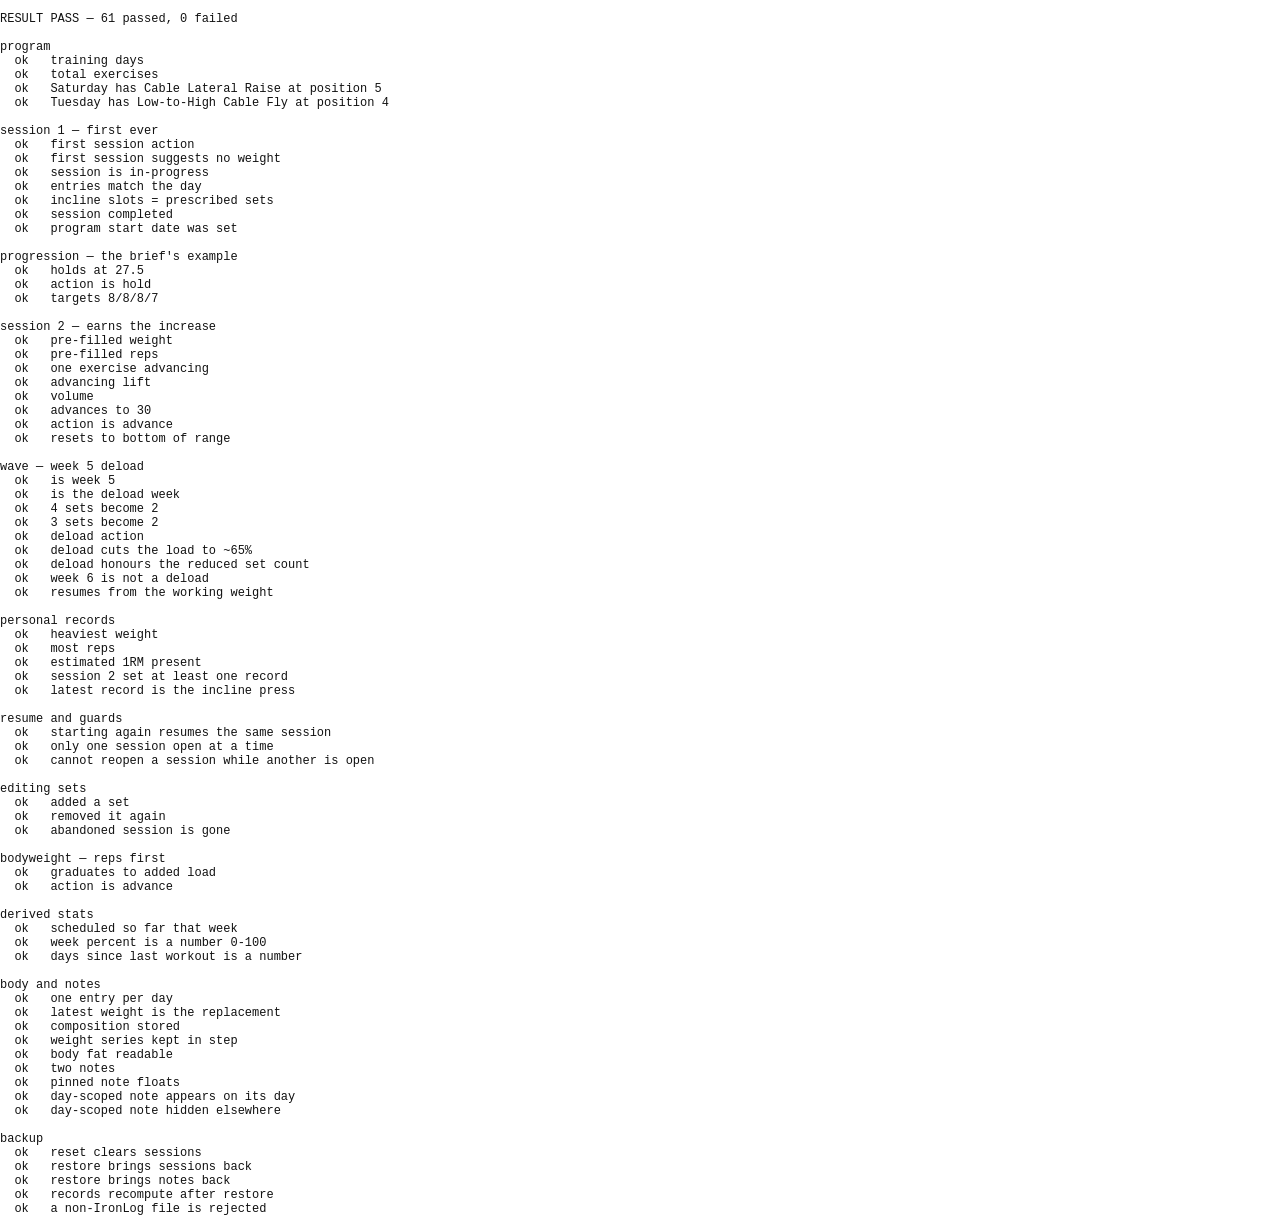
==== tools/e2e.html @ adac6ba9 "Session 2: workout engine, logging UI and progressive overload Live set logging, the rest timer, wor" ====
<!DOCTYPE html>
<!--
  tools/e2e.html — Integration test for the logging flow.

  tools/test.mjs covers the engine in isolation. This covers the part that
  isolation cannot: services talking to real Local Storage in a real browser,
  across a multi-session scenario. It drives the service layer directly rather
  than clicking, so it is deterministic and fast; the DOM itself is checked by
  preview.html and probe.html.

    chrome --headless=new --virtual-time-budget=20000 \
           --dump-dom http://127.0.0.1:PORT/tools/e2e.html

  It writes to Local Storage on this origin, so run it against a throwaway
  profile — never against a browser holding real training data.
-->
<html>
<head><meta charset="utf-8"><title>e2e</title></head>
<body style="margin:0;font:12px monospace;background:#fff;color:#111">
<pre id="out">running…</pre>

<script type="module">
  import * as db from '../js/services/db.js';
  import * as programService from '../js/services/program-service.js';
  import * as sessionService from '../js/services/session-service.js';
  import * as settingsService from '../js/services/settings-service.js';
  import * as bodyService from '../js/services/body-service.js';
  import * as notesService from '../js/services/notes-service.js';
  import * as prService from '../js/services/pr-service.js';
  import { ACTIONS } from '../js/engine/progression.js';

  const lines = [];
  let passed = 0;
  let failed = 0;

  function check(label, actual, expected) {
    const ok = JSON.stringify(actual) === JSON.stringify(expected);
    if (ok) { passed += 1; lines.push(`  ok   ${label}`); }
    else { failed += 1; lines.push(`  FAIL ${label}\n         expected ${JSON.stringify(expected)}\n         actual   ${JSON.stringify(actual)}`); }
  }

  function ok(label, condition, detail = '') {
    if (condition) { passed += 1; lines.push(`  ok   ${label}`); }
    else { failed += 1; lines.push(`  FAIL ${label} ${detail}`); }
  }

  function section(title) { lines.push('', title); }

  /** Log every set of an exercise at a given weight and rep count. */
  async function logAll(sessionId, exerciseId, weightKg, repsPerSet) {
    const session = sessionService.getSessionById(sessionId);
    const entry = session.entries.find((e) => e.exerciseId === exerciseId);
    for (let i = 0; i < entry.sets.length; i += 1) {
      await sessionService.updateSet(sessionId, exerciseId, i, {
        weightKg,
        reps: Array.isArray(repsPerSet) ? repsPerSet[i] : repsPerSet,
        completed: true,
      });
    }
  }

  try {
    localStorage.clear();
    await db.init();
    await programService.load();

    /* --- Program loaded ------------------------------------------------ */
    section('program');
    check('training days', programService.getTrainingDays().length, 5);
    check('total exercises', programService.getAllExercises().length, 37);
    ok('Saturday has Cable Lateral Raise at position 5',
      programService.getDayById('saturday-upper').exercises[4].id === 'cable-lateral-raise');
    ok('Tuesday has Low-to-High Cable Fly at position 4',
      programService.getDayById('tuesday-chest').exercises[3].id === 'low-to-high-cable-fly');

    /* --- First session: engine has no history -------------------------- */
    section('session 1 — first ever');
    // Every getRecommendation call passes an explicit date. Without one it
    // defaults to the real today, which — against a seeded June start date —
    // lands in a deload week and makes the scenario non-deterministic.
    const incline = programService.getExercise('incline-dumbbell-press');
    const plan1 = sessionService.getRecommendation(incline, '2026-06-02');
    check('first session action', plan1.action, ACTIONS.START);
    check('first session suggests no weight', plan1.weightKg, null);

    const s1 = await sessionService.startSession('tuesday-chest', '2026-06-02');
    ok('session is in-progress', s1.status === 'in-progress');
    check('entries match the day', s1.entries.length, 9);
    check('incline slots = prescribed sets', s1.entries[0].sets.length, 4);

    // 27.5 kg for 8/8/7/6 — the brief's worked example.
    await logAll(s1.id, 'incline-dumbbell-press', 27.5, [8, 8, 7, 6]);
    await sessionService.completeSession(s1.id);

    const after1 = sessionService.getSessionById(s1.id);
    check('session completed', after1.status, 'completed');
    ok('program start date was set', settingsService.getProfile().programStartDate === '2026-06-02');

    /* --- The brief's worked example ------------------------------------ */
    section('progression — the brief\'s example');
    const plan2 = sessionService.getRecommendation(incline, '2026-06-09');
    check('holds at 27.5', plan2.weightKg, 27.5);
    check('action is hold', plan2.action, ACTIONS.HOLD);
    check('targets 8/8/8/7', plan2.perSetReps, [8, 8, 8, 7]);

    /* --- Second session: top of range everywhere ---------------------- */
    section('session 2 — earns the increase');
    const s2 = await sessionService.startSession('tuesday-chest', '2026-06-09');
    check('pre-filled weight', s2.entries[0].sets[0].weightKg, 27.5);
    check('pre-filled reps', s2.entries[0].sets.map((s) => s.reps), [8, 8, 8, 7]);

    await logAll(s2.id, 'incline-dumbbell-press', 27.5, [8, 8, 8, 8]);
    await sessionService.completeSession(s2.id);

    const summary2 = sessionService.getSessionSummary(s2.id);
    check('one exercise advancing', summary2.advancing.length, 1);
    check('advancing lift', summary2.advancing[0].exerciseId, 'incline-dumbbell-press');
    // 27.5 per hand, doubled for dumbbells: 27.5 * 32 * 2
    check('volume', summary2.volumeKg, 27.5 * 32 * 2);

    const plan3 = sessionService.getRecommendation(incline, '2026-06-16');
    check('advances to 30', plan3.weightKg, 30);
    check('action is advance', plan3.action, ACTIONS.ADVANCE);
    check('resets to bottom of range', plan3.perSetReps, [6, 6, 6, 6]);

    /* --- The scheduled deload week ------------------------------------- */
    section('wave — week 5 deload');
    // Program started 2026-06-02; 2026-06-30 is 28 days later, so week 5.
    const wave5 = programService.getTrainingWeek('2026-06-30');
    check('is week 5', wave5.week, 5);
    check('is the deload week', wave5.isDeload, true);
    check('4 sets become 2', programService.deloadSets(4), 2);
    check('3 sets become 2', programService.deloadSets(3), 2);

    const planDeload = sessionService.getRecommendation(incline, '2026-06-30');
    check('deload action', planDeload.action, ACTIONS.DELOAD_WAVE);
    check('deload cuts the load to ~65%', planDeload.weightKg, 17.5);
    check('deload honours the reduced set count', planDeload.perSetReps, [6, 6]);

    // Week 6 comes off the deload and resumes from the real working weight,
    // not from the reduced deload load.
    const planAfterDeload = sessionService.getRecommendation(incline, '2026-07-07');
    check('week 6 is not a deload', programService.getTrainingWeek('2026-07-07').isDeload, false);
    check('resumes from the working weight', planAfterDeload.weightKg, 30);

    /* --- Personal records --------------------------------------------- */
    section('personal records');
    const records = prService.getRecordsFor('incline-dumbbell-press');
    check('heaviest weight', records.weight.value, 27.5);
    check('most reps', records.reps.value, 8);
    ok('estimated 1RM present', records.e1rm && records.e1rm.value > 27.5);
    const setIn2 = prService.getRecordsSetIn(s2.id);
    ok('session 2 set at least one record', setIn2.length > 0, `(got ${setIn2.length})`);
    ok('latest record is the incline press',
      prService.getLatestRecord()?.exerciseId === 'incline-dumbbell-press');

    /* --- Resume behaviour --------------------------------------------- */
    section('resume and guards');
    const s3 = await sessionService.startSession('wednesday-back-biceps', '2026-06-10');
    const s3again = await sessionService.startSession('wednesday-back-biceps', '2026-06-10');
    check('starting again resumes the same session', s3again.id, s3.id);
    ok('only one session open at a time',
      db.read('sessions').filter((s) => s.status === 'in-progress').length === 1);

    let refused = false;
    try { await sessionService.reopenSession(s1.id); } catch { refused = true; }
    ok('cannot reopen a session while another is open', refused);

    /* --- Add / remove sets -------------------------------------------- */
    section('editing sets');
    const before = sessionService.getSessionById(s3.id).entries[0].sets.length;
    await sessionService.addSet(s3.id, 'pull-ups');
    check('added a set', sessionService.getSessionById(s3.id).entries[0].sets.length, before + 1);
    await sessionService.removeSet(s3.id, 'pull-ups', before);
    check('removed it again', sessionService.getSessionById(s3.id).entries[0].sets.length, before);

    await sessionService.abandonSession(s3.id);
    ok('abandoned session is gone', sessionService.getActiveSession() === null);

    /* --- Bodyweight, reps first --------------------------------------- */
    section('bodyweight — reps first');
    const pullUps = programService.getExercise('pull-ups');
    const s4 = await sessionService.startSession('wednesday-back-biceps', '2026-06-16');
    await logAll(s4.id, 'pull-ups', 0, [10, 10, 10, 10]);   // top of the 6-10 range
    await sessionService.completeSession(s4.id);
    const planPull = sessionService.getRecommendation(pullUps, '2026-06-23');
    check('graduates to added load', planPull.weightKg, 2.5);
    check('action is advance', planPull.action, ACTIONS.ADVANCE);

    /* --- Week completion and streak ----------------------------------- */
    section('derived stats');
    const week = sessionService.getWeekCompletion('2026-06-10');   // a Wednesday
    check('scheduled so far that week', week.total, 2);
    ok('week percent is a number 0-100', week.percent >= 0 && week.percent <= 100);
    ok('days since last workout is a number',
      typeof sessionService.getDaysSinceLastWorkout('2026-06-20') === 'number');

    /* --- Body + notes services ---------------------------------------- */
    section('body and notes');
    await bodyService.logWeight(76.4, '2026-06-01');
    await bodyService.logWeight(76.9, '2026-06-01');   // same day replaces
    check('one entry per day', bodyService.getWeightEntries().length, 1);
    check('latest weight is the replacement', bodyService.getLatestWeight().weightKg, 76.9);

    await bodyService.logComposition({ weightKg: 77.2, bodyFatPercent: 14.8 }, '2026-06-08');
    check('composition stored', bodyService.getCompositionEntries().length, 1);
    check('weight series kept in step', bodyService.getWeightEntries().length, 2);
    check('body fat readable', bodyService.getLatestField('bodyFatPercent').value, 14.8);

    await notesService.addNote({ text: 'Bulk until 79 kg', category: 'nutrition', pinned: true });
    await notesService.addNote({ text: 'More upper chest', dayId: 'tuesday-chest' });
    check('two notes', notesService.countActive(), 2);
    check('pinned note floats', notesService.getNotes()[0].text, 'Bulk until 79 kg');
    check('day-scoped note appears on its day',
      notesService.getNotesFor({ dayId: 'tuesday-chest' }).length, 2);
    check('day-scoped note hidden elsewhere',
      notesService.getNotesFor({ dayId: 'thursday-legs' }).length, 1);

    /* --- Backup round trip -------------------------------------------- */
    section('backup');
    const snapshot = db.exportAll();
    const sessionCount = sessionService.getCompletedSessions().length;
    await db.reset();
    check('reset clears sessions', sessionService.getCompletedSessions().length, 0);
    await db.importAll(snapshot);
    check('restore brings sessions back', sessionService.getCompletedSessions().length, sessionCount);
    check('restore brings notes back', notesService.countActive(), 2);
    ok('records recompute after restore',
      prService.getRecordsFor('incline-dumbbell-press')?.weight.value === 27.5);

    let rejected = false;
    try { await db.importAll({ nope: true }); } catch { rejected = true; }
    ok('a non-IronLog file is rejected', rejected);

  } catch (error) {
    failed += 1;
    lines.push('', `THREW: ${error && error.stack ? error.stack : error}`);
  } finally {
    localStorage.clear();
    lines.unshift(`RESULT ${failed === 0 ? 'PASS' : 'FAIL'} — ${passed} passed, ${failed} failed`);
    document.getElementById('out').textContent = lines.join('\n');
    document.title = failed === 0 ? 'PASS' : 'FAIL';
  }
</script>
</body>
</html>
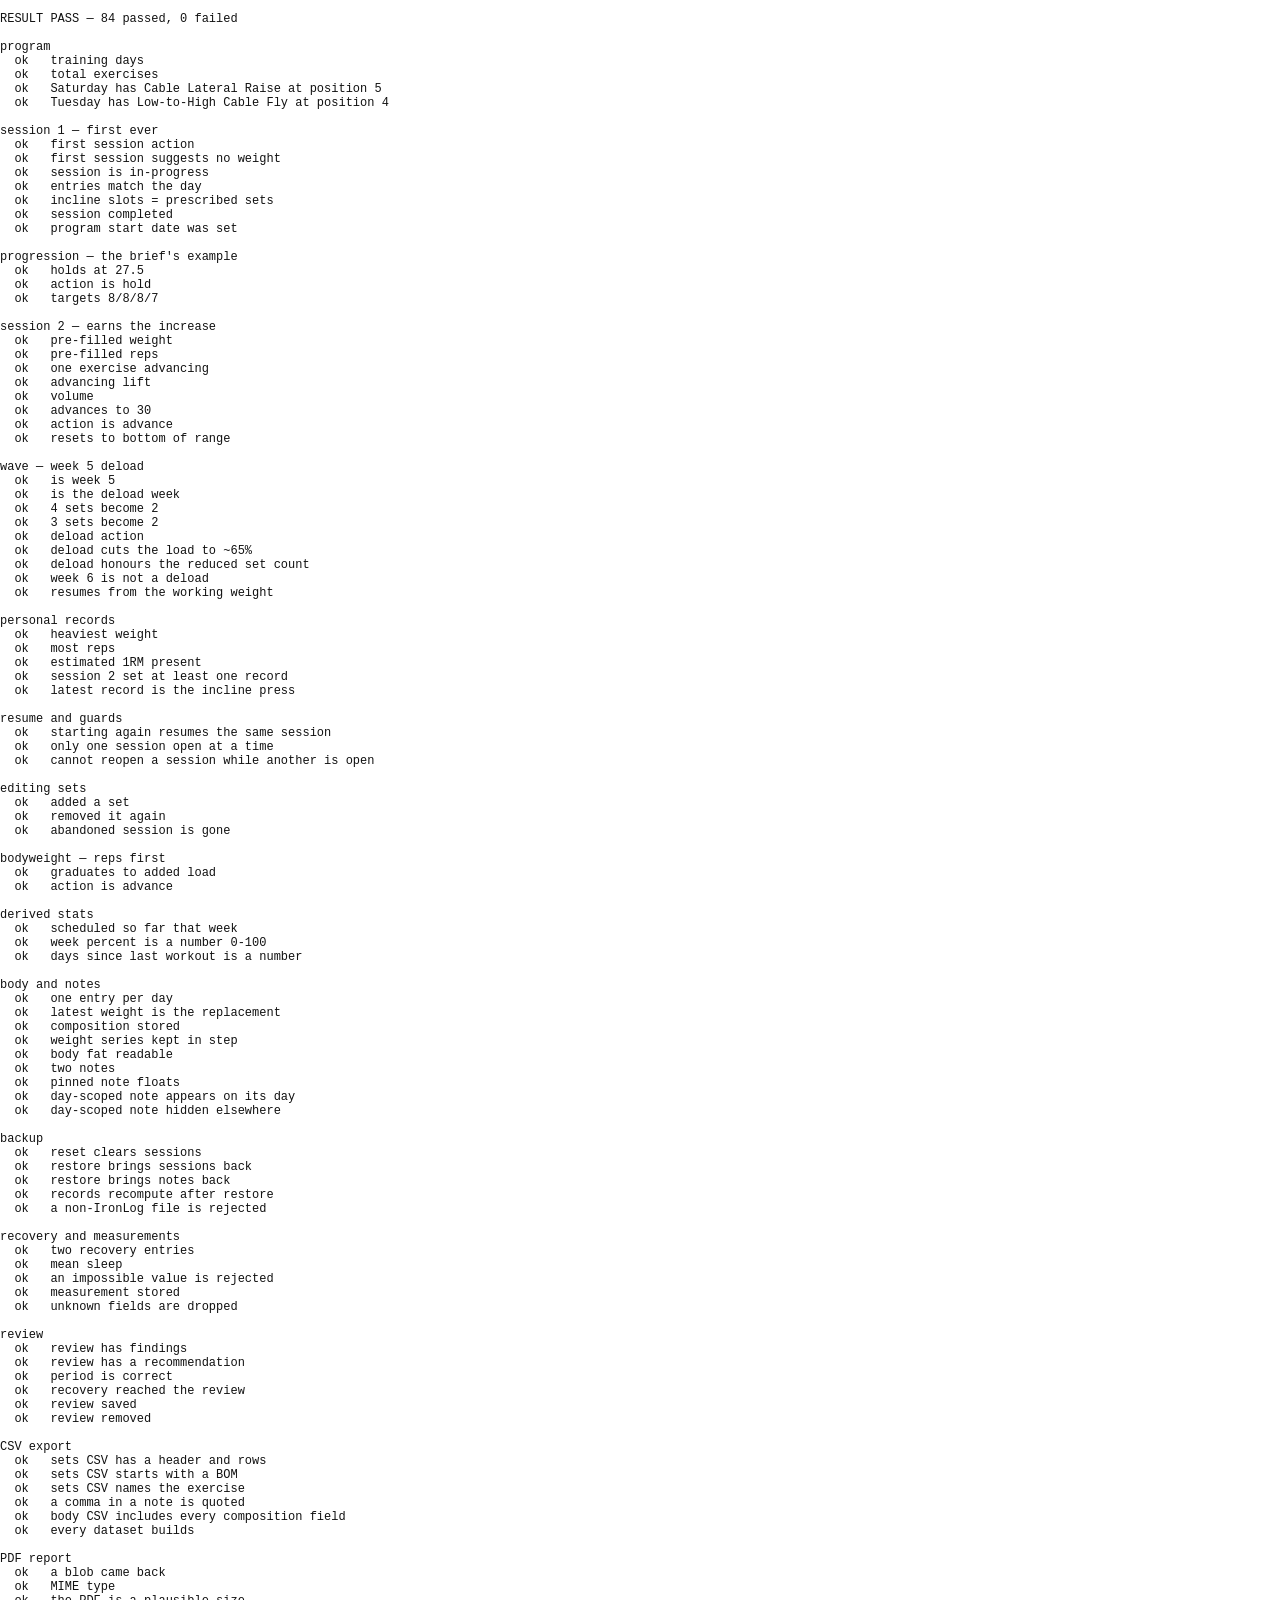
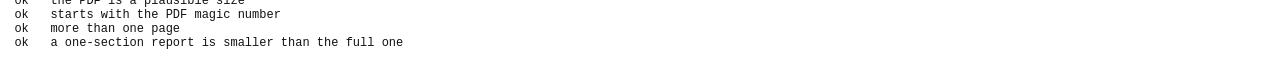
==== commit e25213ac: "Session 4: reports, photos, coach notes, recovery and measurements The coaching report and everythin" ====
--- a/tools/e2e.html
+++ b/tools/e2e.html
@@ -232,6 +232,91 @@
     try { await db.importAll({ nope: true }); } catch { rejected = true; }
     ok('a non-IronLog file is rejected', rejected);
 
+    /* --- Recovery and measurements ------------------------------------- */
+    section('recovery and measurements');
+    const { recovery, measurements } = await import('../js/services/logs-service.js');
+
+    await recovery.log({ sleepHours: 7.5, soreness: 2, energy: 4 }, '2026-06-20');
+    await recovery.log({ sleepHours: 8, soreness: 2, energy: 4 }, '2026-06-21');
+    check('two recovery entries', recovery.count(), 2);
+    check('mean sleep', recovery.meanBetween('sleepHours', '2026-06-20', '2026-06-21'), 7.75);
+
+    // Out-of-range values are refused rather than stored.
+    let refusedBadValue = false;
+    try { await recovery.log({ sleepHours: 40 }, '2026-06-22'); } catch { refusedBadValue = true; }
+    ok('an impossible value is rejected', refusedBadValue);
+
+    await measurements.log({ chest: 104.5, waist: 82, leftArm: 36.5 }, '2026-06-20');
+    check('measurement stored', measurements.latest().chest, 104.5);
+    check('unknown fields are dropped', measurements.latest().nonsense, undefined);
+
+    /* --- Review engine, against real data ------------------------------ */
+    section('review');
+    const reviewService = await import('../js/services/review-service.js');
+    const review = reviewService.generate(28, '2026-06-23');
+
+    ok('review has findings', review.findings.length > 0, `(${review.findings.length})`);
+    ok('review has a recommendation', Boolean(review.recommendation?.action));
+    ok('period is correct', review.period.days === 28 && review.period.end === '2026-06-23');
+    ok('recovery reached the review',
+      review.input.recovery.entries === 2,
+      `(got ${review.input.recovery.entries})`);
+
+    const savedReview = await reviewService.save(review);
+    check('review saved', reviewService.getSaved().length, 1);
+    await reviewService.remove(savedReview.id);
+    check('review removed', reviewService.getSaved().length, 0);
+
+    /* --- CSV export ---------------------------------------------------- */
+    section('CSV export');
+    const csv = await import('../js/reports/csv.js');
+
+    const setsCsv = csv.setsCsv();
+    ok('sets CSV has a header and rows', setsCsv.split('\r\n').filter(Boolean).length > 1);
+    ok('sets CSV starts with a BOM', setsCsv.charCodeAt(0) === 0xFEFF);
+    ok('sets CSV names the exercise', setsCsv.includes('Incline Dumbbell Press'));
+
+    // RFC 4180 escaping: a comma or quote in free text must not break a row.
+    const notesService2 = await import('../js/services/notes-service.js');
+    await notesService2.addNote({ text: 'Contains, a comma and a "quote"' });
+    const notesCsvText = csv.notesCsv();
+    ok('a comma in a note is quoted', notesCsvText.includes('"Contains, a comma and a ""quote"""'));
+
+    ok('body CSV includes every composition field',
+      csv.bodyCsv().includes('bodyFatPercent'));
+    check('every dataset builds', csv.DATASETS.filter((d) => {
+      try { return typeof d.build() === 'string'; } catch { return false; }
+    }).length, csv.DATASETS.length);
+
+    /* --- PDF report ----------------------------------------------------- */
+    // The riskiest part of the reports layer: a vendored library, lazy-loaded,
+    // drawing a multi-page document. Worth proving it produces a real PDF.
+    section('PDF report');
+    const { buildReport, DEFAULT_SECTIONS } = await import('../js/reports/pdf-report.js');
+
+    const blob = await buildReport(review, {
+      sections: DEFAULT_SECTIONS.map((s) => s.key),
+      includePhotos: false,
+    });
+
+    ok('a blob came back', blob instanceof Blob);
+    check('MIME type', blob.type, 'application/pdf');
+    ok('the PDF is a plausible size', blob.size > 8000, `(${blob.size} bytes)`);
+
+    const header = new Uint8Array(await blob.slice(0, 5).arrayBuffer());
+    check('starts with the PDF magic number',
+      String.fromCharCode(...header), '%PDF-');
+
+    // Page count, read from the raw PDF: a one-page report would mean the
+    // section loop silently did nothing.
+    const text = await blob.text();
+    const pageCount = (text.match(/\/Type\s*\/Page[^s]/g) || []).length;
+    ok('more than one page', pageCount > 1, `(${pageCount} pages)`);
+
+    const single = await buildReport(review, { sections: ['summary'], includePhotos: false });
+    ok('a one-section report is smaller than the full one',
+      single.size < blob.size, `(${single.size} vs ${blob.size})`);
+
   } catch (error) {
     failed += 1;
     lines.push('', `THREW: ${error && error.stack ? error.stack : error}`);
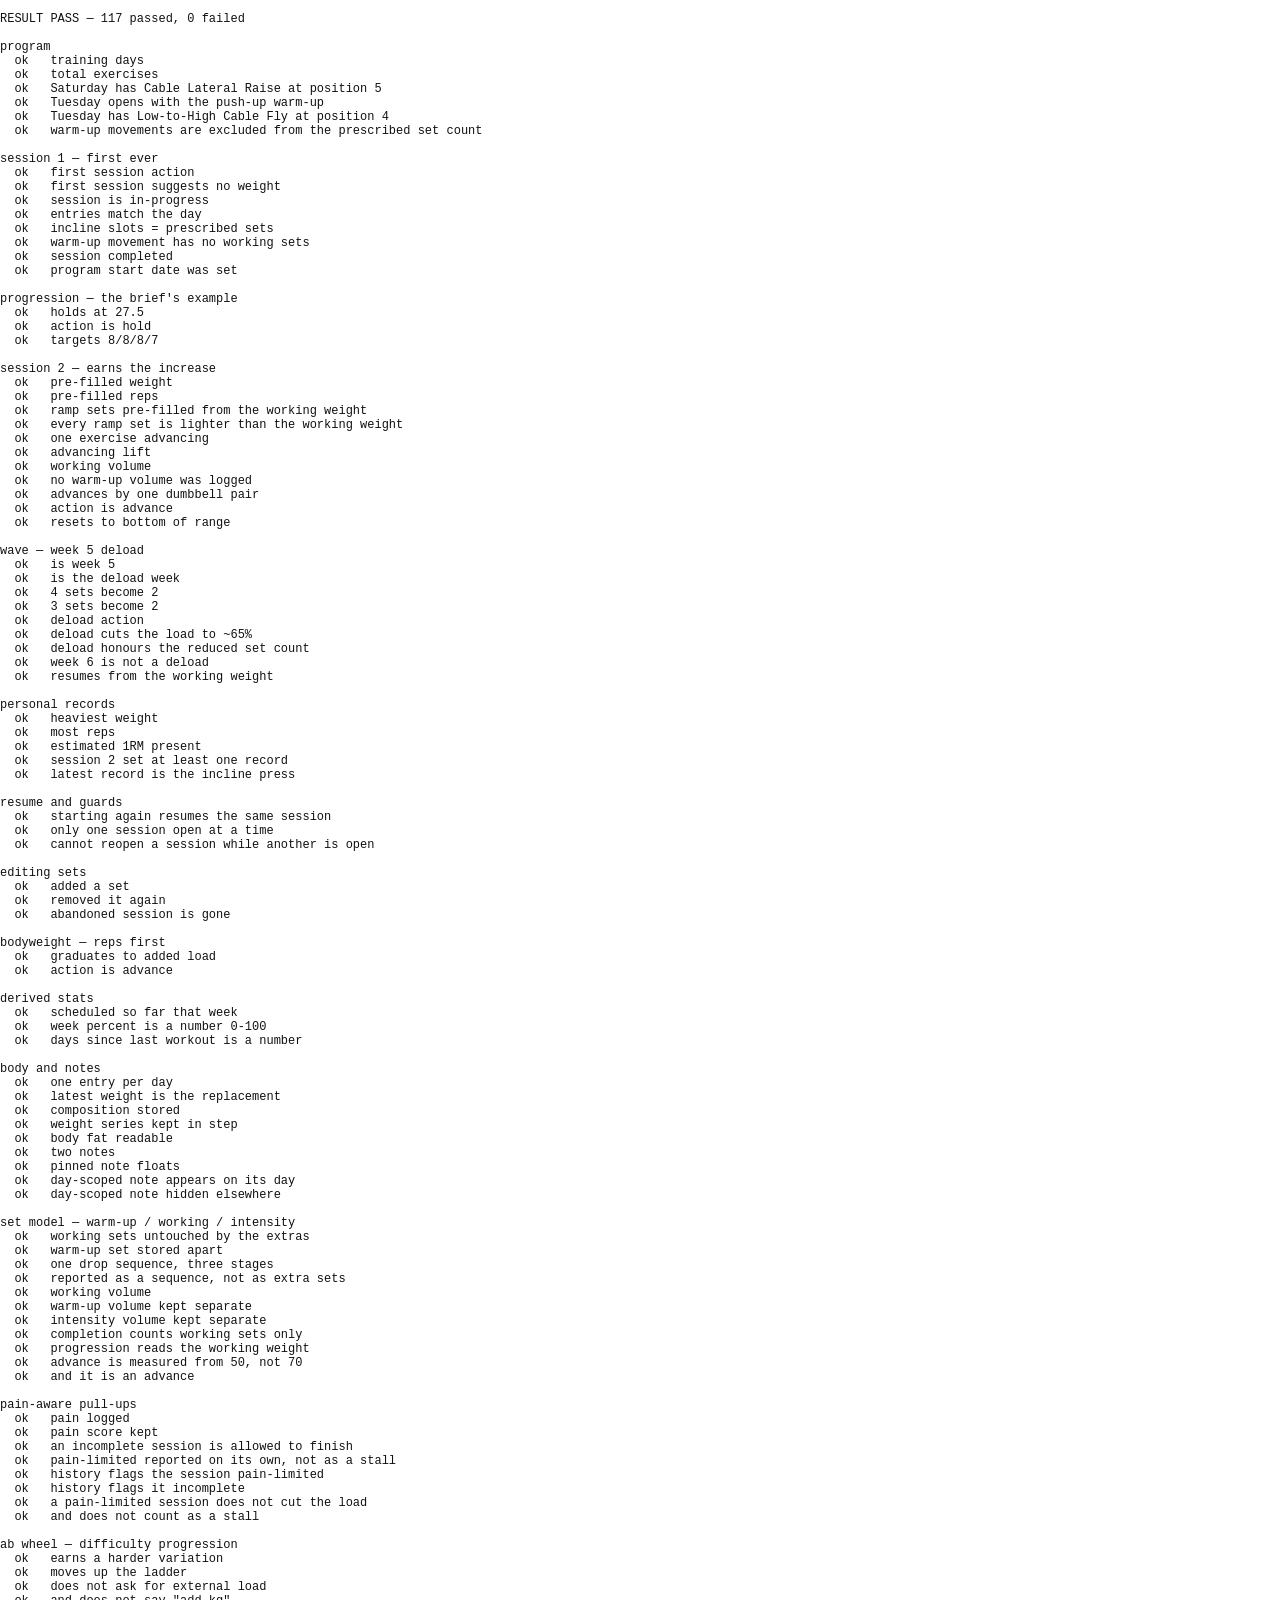
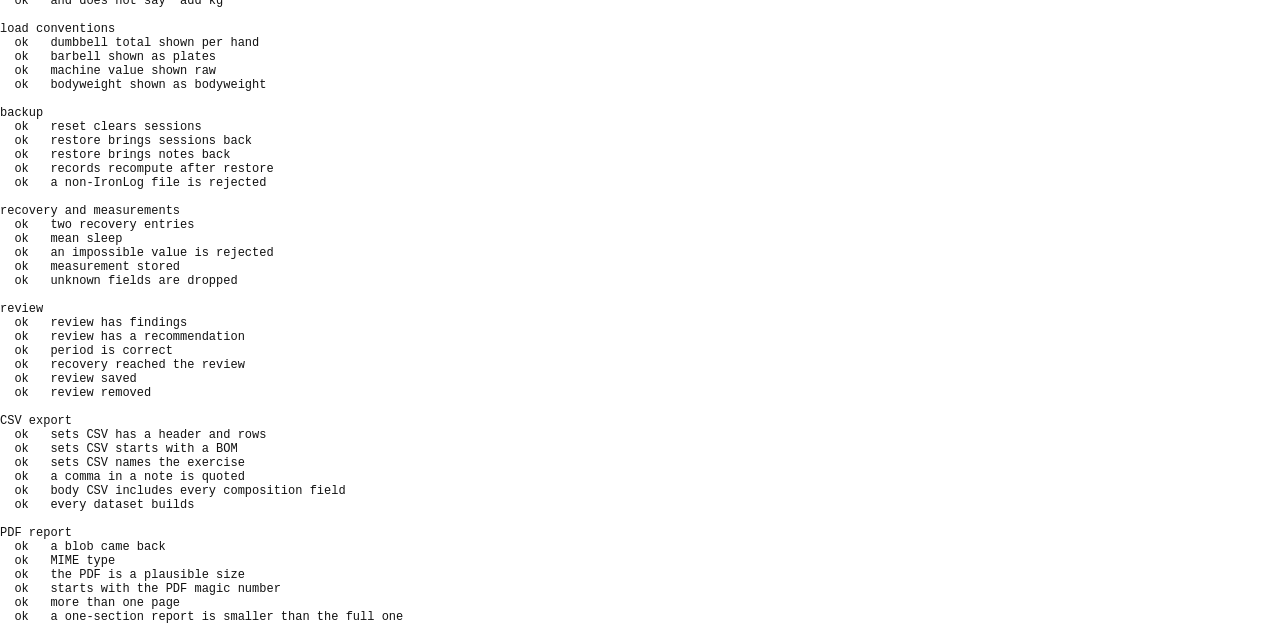
==== commit 649f64d8: "Session 6: warm-up / working / intensity sets, and Rish's load conventions Version 1.0 implemented t" ====
--- a/tools/e2e.html
+++ b/tools/e2e.html
@@ -67,11 +67,20 @@
     /* --- Program loaded ------------------------------------------------ */
     section('program');
     check('training days', programService.getTrainingDays().length, 5);
-    check('total exercises', programService.getAllExercises().length, 37);
+    check('total exercises', programService.getAllExercises().length, 38);
     ok('Saturday has Cable Lateral Raise at position 5',
       programService.getDayById('saturday-upper').exercises[4].id === 'cable-lateral-raise');
+    // Tuesday now opens with the optional push-up warm-up, so the working
+    // exercises start one slot later.
+    ok('Tuesday opens with the push-up warm-up',
+      programService.getDayById('tuesday-chest').exercises[0].id === 'push-ups-warmup');
     ok('Tuesday has Low-to-High Cable Fly at position 4',
-      programService.getDayById('tuesday-chest').exercises[3].id === 'low-to-high-cable-fly');
+      programService.getWorkingExercises(programService.getDayById('tuesday-chest'))[3].id
+        === 'low-to-high-cable-fly');
+    check('warm-up movements are excluded from the prescribed set count',
+      programService.countSets(programService.getDayById('tuesday-chest')),
+      programService.getWorkingExercises(programService.getDayById('tuesday-chest'))
+        .reduce((sum, ex) => sum + ex.sets, 0));
 
     /* --- First session: engine has no history -------------------------- */
     section('session 1 — first ever');
@@ -85,8 +94,14 @@
 
     const s1 = await sessionService.startSession('tuesday-chest', '2026-06-02');
     ok('session is in-progress', s1.status === 'in-progress');
-    check('entries match the day', s1.entries.length, 9);
-    check('incline slots = prescribed sets', s1.entries[0].sets.length, 4);
+    check('entries match the day', s1.entries.length, 10);
+    // Addressed by id, not by index: the warm-up movement sits at index 0 and
+    // holds no working sets.
+    const inclineEntry = (id) => sessionService.getSessionById(id).entries
+      .find((e) => e.exerciseId === 'incline-dumbbell-press');
+    check('incline slots = prescribed sets', inclineEntry(s1.id).sets.length, 4);
+    check('warm-up movement has no working sets',
+      s1.entries.find((e) => e.exerciseId === 'push-ups-warmup').sets.length, 0);
 
     // 27.5 kg for 8/8/7/6 — the brief's worked example.
     await logAll(s1.id, 'incline-dumbbell-press', 27.5, [8, 8, 7, 6]);
@@ -106,8 +121,12 @@
     /* --- Second session: top of range everywhere ---------------------- */
     section('session 2 — earns the increase');
     const s2 = await sessionService.startSession('tuesday-chest', '2026-06-09');
-    check('pre-filled weight', s2.entries[0].sets[0].weightKg, 27.5);
-    check('pre-filled reps', s2.entries[0].sets.map((s) => s.reps), [8, 8, 8, 7]);
+    check('pre-filled weight', inclineEntry(s2.id).sets[0].weightKg, 27.5);
+    check('pre-filled reps', inclineEntry(s2.id).sets.map((s) => s.reps), [8, 8, 8, 7]);
+    check('ramp sets pre-filled from the working weight',
+      inclineEntry(s2.id).warmupSets.length, 3);
+    ok('every ramp set is lighter than the working weight',
+      inclineEntry(s2.id).warmupSets.every((w) => w.weightKg < 27.5));
 
     await logAll(s2.id, 'incline-dumbbell-press', 27.5, [8, 8, 8, 8]);
     await sessionService.completeSession(s2.id);
@@ -115,11 +134,16 @@
     const summary2 = sessionService.getSessionSummary(s2.id);
     check('one exercise advancing', summary2.advancing.length, 1);
     check('advancing lift', summary2.advancing[0].exerciseId, 'incline-dumbbell-press');
-    // 27.5 per hand, doubled for dumbbells: 27.5 * 32 * 2
-    check('volume', summary2.volumeKg, 27.5 * 32 * 2);
+    // 27.5 kg is the logged total of both dumbbells, so it counts once. An
+    // earlier build doubled it, which counted every dumbbell set twice.
+    check('working volume', summary2.volumeKg, 27.5 * 32);
+    check('no warm-up volume was logged', summary2.volume.warmupKg, 0);
 
     const plan3 = sessionService.getRecommendation(incline, '2026-06-16');
-    check('advances to 30', plan3.weightKg, 30);
+    // +2.5 kg per hand on a dumbbell pair is +5 kg of logged total: 27.5 -> 32.5,
+    // which is 16.25 per hand. Adding 2.5 to the total would ask for a 15 kg
+    // dumbbell in one hand and a 12.5 in the other.
+    check('advances by one dumbbell pair', plan3.weightKg, 32.5);
     check('action is advance', plan3.action, ACTIONS.ADVANCE);
     check('resets to bottom of range', plan3.perSetReps, [6, 6, 6, 6]);
 
@@ -134,14 +158,14 @@
 
     const planDeload = sessionService.getRecommendation(incline, '2026-06-30');
     check('deload action', planDeload.action, ACTIONS.DELOAD_WAVE);
-    check('deload cuts the load to ~65%', planDeload.weightKg, 17.5);
+    check('deload cuts the load to ~65%', planDeload.weightKg, 20);
     check('deload honours the reduced set count', planDeload.perSetReps, [6, 6]);
 
     // Week 6 comes off the deload and resumes from the real working weight,
     // not from the reduced deload load.
     const planAfterDeload = sessionService.getRecommendation(incline, '2026-07-07');
     check('week 6 is not a deload', programService.getTrainingWeek('2026-07-07').isDeload, false);
-    check('resumes from the working weight', planAfterDeload.weightKg, 30);
+    check('resumes from the working weight', planAfterDeload.weightKg, 32.5);
 
     /* --- Personal records --------------------------------------------- */
     section('personal records');
@@ -215,6 +239,121 @@
       notesService.getNotesFor({ dayId: 'tuesday-chest' }).length, 2);
     check('day-scoped note hidden elsewhere',
       notesService.getNotesFor({ dayId: 'thursday-legs' }).length, 1);
+
+    /* --- The set model -------------------------------------------------
+       Warm-up, working and intensity work kept apart, and the promise that
+       only working sets move a prescribed load. These are the assertions the
+       whole v2 change rests on.
+       ================================================================== */
+    section('set model — warm-up / working / intensity');
+    const setModel = await import('../js/engine/set-model.js');
+
+    const s5 = await sessionService.startSession('tuesday-chest', '2026-07-14');
+    const triId = 'rope-triceps-pushdown';
+
+    // Three working sets at the top of the 10-12 range.
+    await logAll(s5.id, triId, 50, [12, 12, 12]);
+
+    // A ramp below it, and a drop set above it.
+    await sessionService.addWarmupSet(s5.id, triId);
+    await sessionService.updateWarmupSet(s5.id, triId, 0, { weightKg: 20, reps: 12, completed: true });
+    await sessionService.addDropSet(s5.id, triId, { stages: 3 });
+
+    let triEntry = () => sessionService.getSessionById(s5.id).entries
+      .find((e) => e.exerciseId === triId);
+    const dropId = triEntry().intensitySets[0].id;
+    await sessionService.updateIntensityStage(s5.id, triId, dropId, 0,
+      { weightKg: 70, reps: 3, completed: true, toFailure: true });
+    await sessionService.updateIntensityStage(s5.id, triId, dropId, 1,
+      { weightKg: 50, reps: 4, completed: true });
+    await sessionService.updateIntensityStage(s5.id, triId, dropId, 2,
+      { weightKg: 30, reps: 5, completed: true });
+
+    check('working sets untouched by the extras',
+      triEntry().sets.map((x) => x.weightKg), [50, 50, 50]);
+    check('warm-up set stored apart', triEntry().warmupSets.length, 1);
+    check('one drop sequence, three stages', triEntry().intensitySets[0].stages.length, 3);
+    check('reported as a sequence, not as extra sets',
+      setModel.describeComposition(triEntry()),
+      '3 working sets + 1 warm-up set + 1 drop-set sequence');
+
+    const s5live = sessionService.getSessionById(s5.id);
+    const vol5 = sessionService.getSessionVolumeBreakdown(s5live);
+    check('working volume', vol5.workingKg, 50 * 36);
+    check('warm-up volume kept separate', vol5.warmupKg, 20 * 12);
+    check('intensity volume kept separate', vol5.intensityKg, 70 * 3 + 50 * 4 + 30 * 5);
+
+    const completion5 = sessionService.getSessionCompletion(s5live);
+    ok('completion counts working sets only',
+      completion5.total === programService.countSets(programService.getDayById('tuesday-chest')),
+      `(got ${completion5.total})`);
+
+    await sessionService.completeSession(s5.id);
+
+    // The load must advance from the 50 kg working sets, not the 70 kg drop stage.
+    const tri = programService.getExercise(triId);
+    const planTri = sessionService.getRecommendation(tri, '2026-07-21');
+    check('progression reads the working weight', planTri.previous.weightKg, 50);
+    check('advance is measured from 50, not 70', planTri.weightKg, 51);
+    check('and it is an advance', planTri.action, ACTIONS.ADVANCE);
+
+    /* --- Pain-aware logging -------------------------------------------- */
+    section('pain-aware pull-ups');
+    const s6 = await sessionService.startSession('wednesday-back-biceps', '2026-07-15');
+    // Two pain-free reps of a prescribed four sets, then stop.
+    await sessionService.updateSet(s6.id, 'pull-ups', 0, { weightKg: null, reps: 6, completed: true });
+    await sessionService.updateSet(s6.id, 'pull-ups', 1, { weightKg: null, reps: 6, completed: true });
+    await sessionService.setPain(s6.id, 'pull-ups', {
+      score: 4, location: 'right elbow', action: 'stopped',
+    });
+    await sessionService.completeSession(s6.id);
+
+    const s6live = sessionService.getSessionById(s6.id);
+    check('pain logged', sessionService.getPainLogs(s6live).length, 1);
+    check('pain score kept', sessionService.getPainLogs(s6live)[0].score, 4);
+    ok('an incomplete session is allowed to finish', s6live.status === 'completed');
+
+    const summary6 = sessionService.getSessionSummary(s6.id);
+    ok('pain-limited reported on its own, not as a stall',
+      summary6.painLimited.some((x) => x.exerciseId === 'pull-ups'),
+      `(held: ${summary6.held.map((h) => h.exerciseId).join(',')})`);
+
+    const pullHistory = sessionService.getExerciseHistory('pull-ups', 3);
+    ok('history flags the session pain-limited', pullHistory[0].painLimited === true);
+    ok('history flags it incomplete', pullHistory[0].incomplete === true);
+
+    const planPull2 = sessionService.getRecommendation(pullUps, '2026-07-22');
+    ok('a pain-limited session does not cut the load',
+      planPull2.action !== ACTIONS.DELOAD_STALL, `(got ${planPull2.action})`);
+    check('and does not count as a stall', planPull2.stalledSessions, 0);
+
+    /* --- Ab wheel: difficulty before load ------------------------------ */
+    section('ab wheel — difficulty progression');
+    const abWheel = programService.getExercise('ab-wheel-rollout');
+    const s7 = await sessionService.startSession('sunday-posterior-chain', '2026-07-19');
+    await logAll(s7.id, 'ab-wheel-rollout', 0, [12, 12, 12]);   // top of 10-12
+    await sessionService.completeSession(s7.id);
+
+    const planAb = sessionService.getRecommendation(abWheel, '2026-07-26');
+    check('earns a harder variation', planAb.action, ACTIONS.DIFFICULTY);
+    check('moves up the ladder', planAb.difficulty, 'slow-eccentric');
+    ok('does not ask for external load', !planAb.weightKg, `(got ${planAb.weightKg})`);
+    ok('and does not say "add kg"', !/add\s+[\d.]+\s*kg/i.test(planAb.reason), planAb.reason);
+
+    /* --- Load display conventions -------------------------------------- */
+    section('load conventions');
+    const { describeLoad } = await import('../js/engine/loading.js');
+    const { formatLoad } = await import('../js/core/format.js');
+    check('dumbbell total shown per hand',
+      formatLoad(describeLoad(incline, 55), 'kg'), '27.5 kg / hand');
+    check('barbell shown as plates',
+      formatLoad(describeLoad(programService.getExercise('back-squat'), 40), 'kg'),
+      '+40 kg plates');
+    check('machine value shown raw',
+      formatLoad(describeLoad(programService.getExercise('leg-press'), 200), 'kg'),
+      '200 kg');
+    check('bodyweight shown as bodyweight',
+      formatLoad(describeLoad(pullUps, null), 'kg'), 'Bodyweight');
 
     /* --- Backup round trip -------------------------------------------- */
     section('backup');
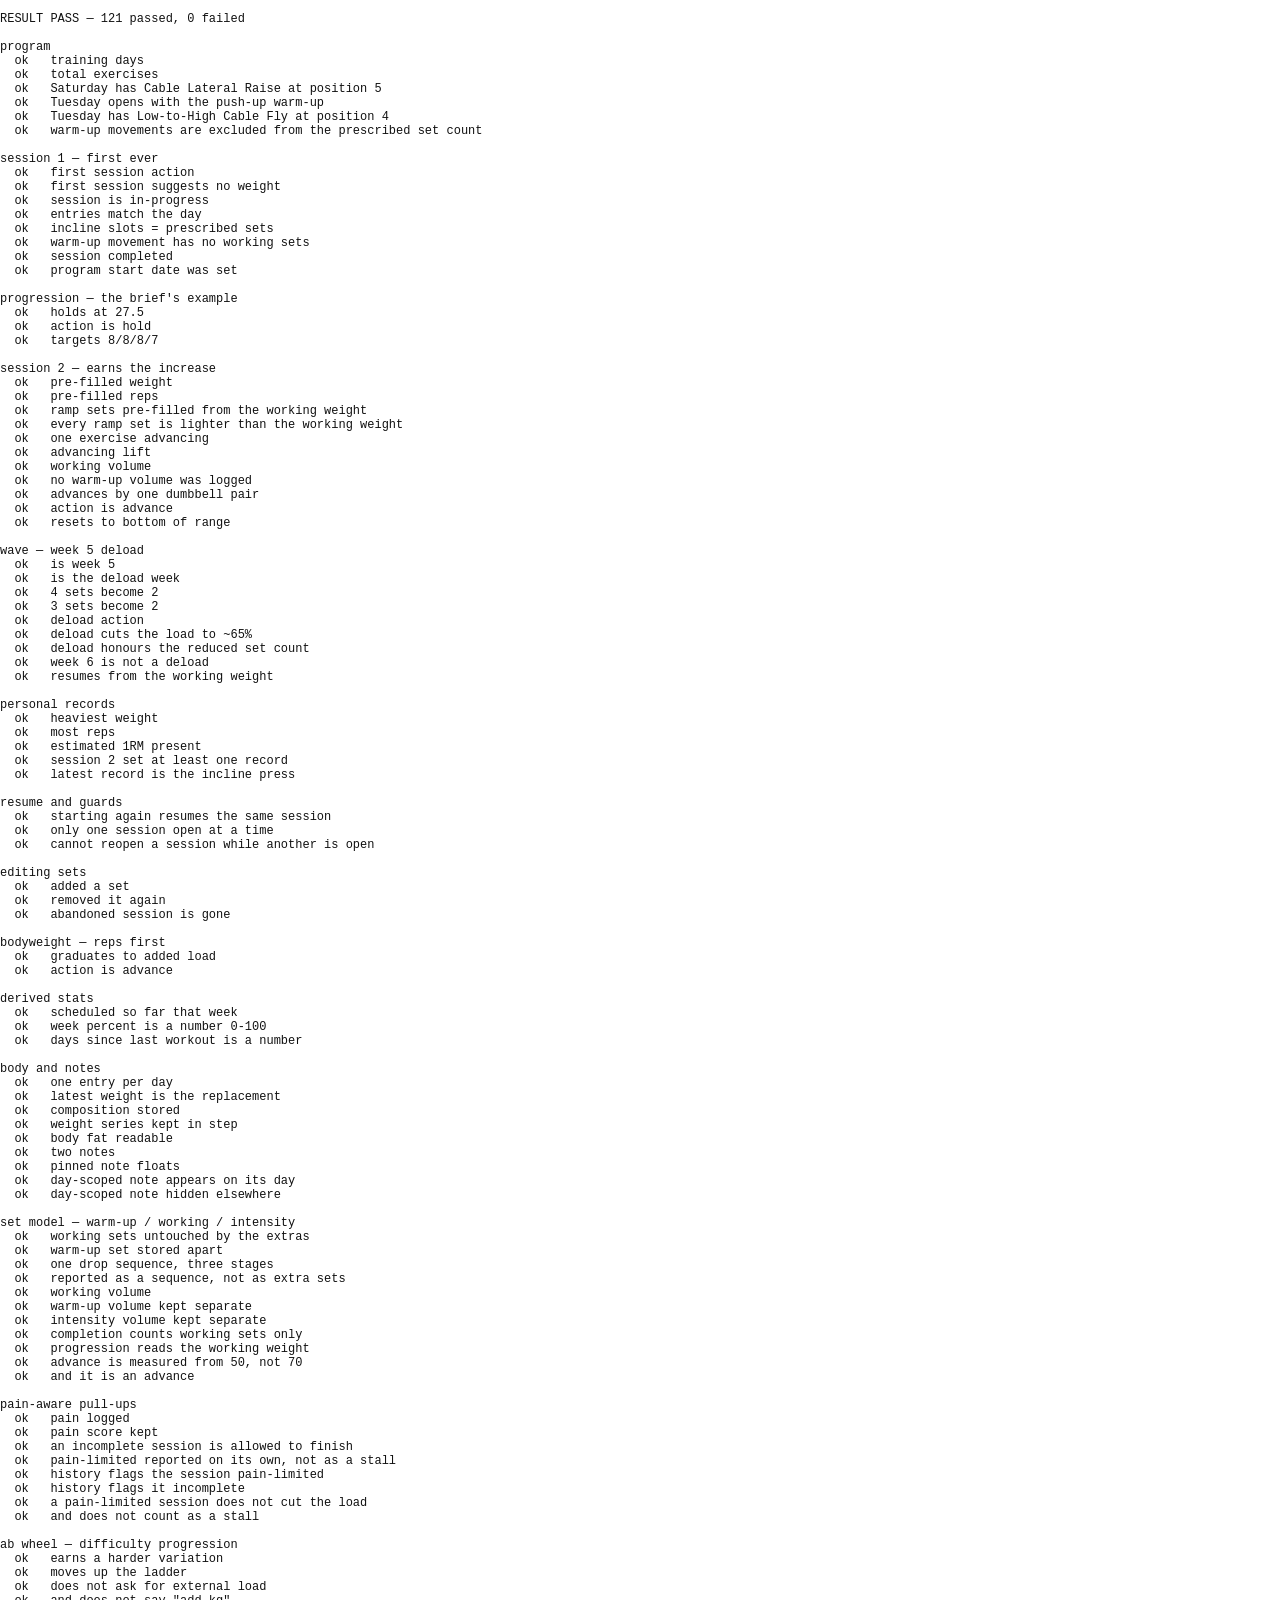
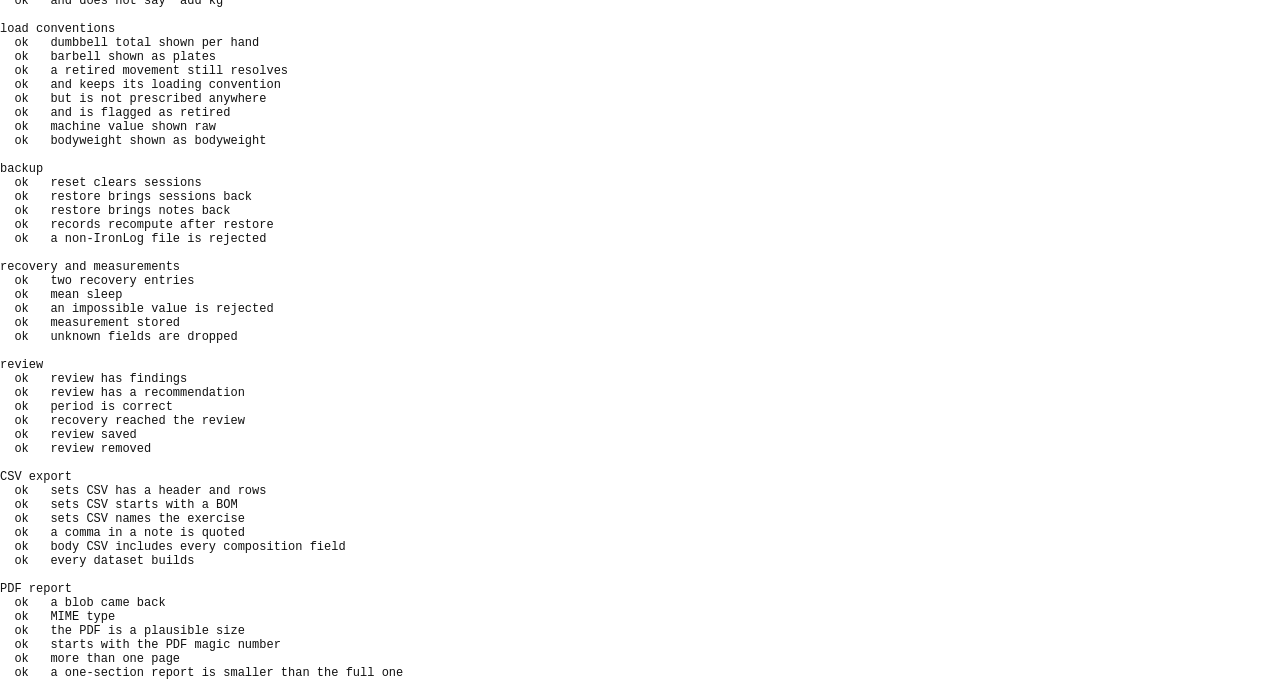
==== commit 7f20520b: "Update -2: replaced back squat" ====
--- a/tools/e2e.html
+++ b/tools/e2e.html
@@ -347,8 +347,18 @@
     check('dumbbell total shown per hand',
       formatLoad(describeLoad(incline, 55), 'kg'), '27.5 kg / hand');
     check('barbell shown as plates',
-      formatLoad(describeLoad(programService.getExercise('back-squat'), 40), 'kg'),
+      formatLoad(describeLoad(programService.getExercise('romanian-deadlift'), 40), 'kg'),
       '+40 kg plates');
+    // A movement dropped from the split still has to know what its own logged
+    // numbers meant, or every session that recorded it reads as a bare slug.
+    check('a retired movement still resolves',
+      programService.getExercise('back-squat')?.name, 'Back Squat');
+    check('and keeps its loading convention',
+      formatLoad(describeLoad(programService.getExercise('back-squat'), 150), 'kg'),
+      '+150 kg plates');
+    check('but is not prescribed anywhere',
+      programService.getAllExercises().some((e) => e.id === 'back-squat'), false);
+    check('and is flagged as retired', programService.isRetired('back-squat'), true);
     check('machine value shown raw',
       formatLoad(describeLoad(programService.getExercise('leg-press'), 200), 'kg'),
       '200 kg');
